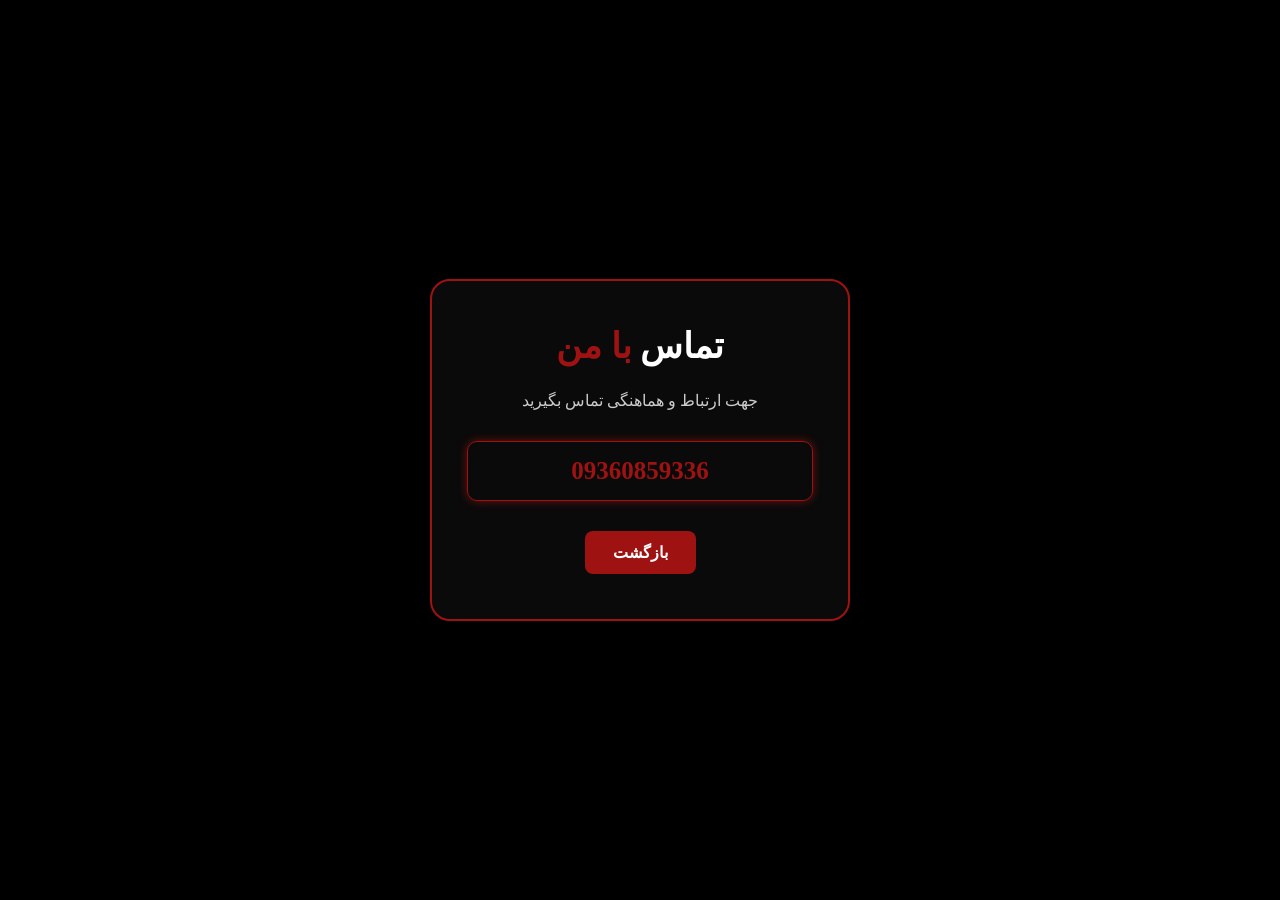
==== contact.html @ cb4c746a "Add files via upload" ====
<!DOCTYPE html>
<html lang="en">
    <head>
        <meta charset="UTF-8">
        <meta name="viewport" content="width=device-width, initial-scale=1.0">
        <title>تماس با من</title>
        <link rel="stylesheet" href="style.css">
    </head>

    <body>

        <div class="contact-page">

            <div class="contact-box">

            <h1>تماس <span>با من </span></h1>
        
        <p>جهت ارتباط و هماهنگی تماس بگیرید</p>

        <div class="phone">
            09360859336
     </div>

     <a href="index.html" class="back-btn">بازگشت</a>

    </div>

    </div>

    </body>
</html>
---- style.css ----
@import url('https://fonts.googleapis.com/css2?family=poppins:wght@100;200;300;400;500;600&display=swap');

*{
    padding: 0;
    margin: 0;
    font-family: 'poppins' sans-serif;
    box-sizing: border-box;
}

body{
    width: 100%;
    height: 100vh;
    overflow: hidden;
    background-color: black;
}

nav{
    width: 100%;
    height: 10vh;
    position: sticky;
}

.nav-container{
    width: 100%;
    height: 100%;
    display: flex;
    justify-content: space-around;
    align-items: center;
}

.nav-container .logo span{
    font-size: 2rem;
    font-weight: bold;
    color:rgb(159,18,18)
}

.hamburg,
.cancel{
    cursor: pointer;
    position: absolute;
    right: 15px;
    color: white;
    font-size: clamp(2.5rem, 02.5rem + 5vw, 3rem);
    display: none;
}

.nav-container .links{
    display: flex;
}

.nav-container .links a{
    font-size: 1.2rem;
    color: white;
    margin: 0 20px;
    text-decoration: none;
    font-weight: 550;
    transition: 0.3s linear;
}

.nav-container .links a:hover{
    color: rgb(159,18,18);
    border-bottom: 2px solid rgb(159,18,18);
}

.dropdown{
    z-index: 10;
    position: absolute;
    top: 0;
    transform: translateY(-400px);
    width: 100%;
    height: auto;
    backdrop-filter: blur(5px) brightness(40%);
    box-shadow: 0 0 20px black;
    transition: 0.2s linear;
}

.dropdown a{
    display: flex;
    color: white;
    text-decoration: none;
    padding: 10px;
    justify-content: center;
    align-items: center;
    transition: 0.3s linear;
}

.dropdown a:hover{
    background-color: rgb(159,18,18);
}

section{
    width: 100%;
    height: 90vh;
}

.main-container{
    width: 100%;
    height: 100%;
    display: flex;
    justify-content: space-evenly;
    align-items: center;
}

.main-container .image{
    width: 500px;
    height: 80vh;
    overflow: hidden;
}

.main-container .image img{
    width: 100%;
}

.main-container .image img:hover{
    animation: animate 1.5s ease-in-out infinite;
}

@keyframes animate{
0%{
    scale: 1;
}
50%{
    scale: 1.05;
}
100%{
    scale: 1;
}
}

.main-container .content{
    color: white;
    width: 40%;
    min-height: 100px;
}

.content h1{
    font-size: 1rem, 1rem + 5vw, 1.8rem;
}

.content h1 span{
    font-weight: 700;
    text-shadow: 0 0 10px rgb(159,18,18);
    color: rgb(159,18,18);
}

.typing-text{
    font-size: clapm(1rem,1rem + 5vw, 2.5rem);
    font-weight: 700;
    position: relative;
}

.typing-text span::before{
    content: "";
    color: rgb(159,18,18);
    animation: words 20s infinite;
}

.typing-text span::after{
    content: "";
    background-color: black;
    position: absolute;
    width: calc(100% + 8px);
    height: 100%;
    border-left: 1px solid #000;
    right: -8;
    animation: cursor 0.5s infinite;
}

@keyframes cursor{
    to{
        border-left: 3px solid white;
    }
}

@keyframes words {
    0%, 20%{
        content: "طراح گرافیک";
    }
    21%, 40%{
        content: "ادیتور";
    }
    41%, 60%{
        content: "برنامه نویس";
    }
    61%, 80%{
        content: "گیمر";
    }
    81%, 100%{
        content: "اینفلوینسر";
    }
}

.content p{
    font-size: 0.4rem, 0.2rem + 9vw, 1rem;
    margin: 10px 0;
}

.social-links i{
    display: inline-flex;
    justify-content: center;
    align-items: center;
    width: 3rem;
    height: 3rem;
    background-color: transparent;
    border: 0.2rem solid rgb(159,18,18);
    border-radius: 50%;
    color: rgb(159,18,18);
    margin: 5px 15px 5px 0;
    font-size: 1.5rem;
    transition: 0.2s linear;
}

.social-links i:hover{
    scale: 1.3;
    filter: drop-shadow(0 0 10px rgb(159, 18, 18));
    background-color: rgb(159, 18, 18);
    color: white;
}

.content button{
    width: 50%;
    height: 6vh;
    margin: 30px 0;
    background-color: rgb(159, 18, 18);
    color:white;
    border: none;
    outline: none;
    font-size: 120%;
    font-weight: 700;
    border-radius: 5px;
    transition: 0.2s linear;
}

.content button:hover{
    scale: 1.1;
    color: rgb(159, 18, 18);
    border: 2px rgb(159, 18, 18);
    background-color: transparent;
    box-shadow: 0 0 40px 5px rgb(159, 18, 18);
}

@media(max-width:884px){

    nav .logo{
        position: absolute;
        top: 16px;
        left: 1.5rem;
        font-size: 1.5rem;
    }

    .main-container{
        display: flex;
        flex-direction: column;
    }

    .nav-container .links{
        display: none;
    }

    .hamburg,
    .cancel{
        display: block;
    }

    .main-container .content{
        width: 80%;
        margin-top: -40px;
    }

    .social-links i{
        width: 2.5rem;
        height: 2.5rem;
        font-size: 1.5rem;
    }

    .typing-text{
        font-size: 2rem;

    }

    .main-container .image{
        z-index: -1;
        width: 50%;
        height: 60%;
    }

}

@media (max-width:440px) {
    .main-container .image{
        width: 70%;
        height: 60%;
    }

    .main-container .content{
        width: 80%;
    }


}

/* ===== Contact ===== */

.contact-page {
    width: 100%;
    min-height: 100vh;

    display: flex;
    align-items: center;
    justify-content: center;

    background: black;
}

.contact-box{
    width: 420px;
    padding: 45px 35px;

    text-align: center;

    background: #0a0a0a;

    border: 2px solid rgb(159, 18, 18);
    border-radius: 20px;

    box-shadow: 0 0 15px #ff2020
    0 0 40px rgb(159, 18, 18);
}

.contact-box h1 {
    font-size: 35px;
    color: white;
    margin-bottom: 20px;
}
.contact-box h1 span {
    color: rgb(159, 18, 18);

    text-shadow: 0 0 5px rgb(159, 18, 18)
    0 0 15px rgb(159, 18, 18);
}

.contact-box p {
    color: #ccc;
    font-size: 16px;
    line-height: 1.8;

    margin-bottom: 25px;
}

.phone{
    color: rgb(159, 18, 18);
    font-size: 25px;
    font-weight: bold;

    padding: 15px;

    border: 1px solid  rgb(159, 18, 18);
    border-radius: 10px;

    margin-bottom: 30px;

    box-shadow: 0 0 10px rgb(255, 32, 32, 0.4);
}

.back-btn{
    display: inline-block;

    padding: 12px 28px;
    background: rgb(159, 18, 18);
    color: white;

    text-decoration: none;

    border-radius: 8px;

    font-size: 16px;
    font-weight: bold;

    transition: 0.3s;
}

.back-btn :hover {
    transform: scale(1.05);

    box-shadow: 0 0 15px rgb(159, 18, 18)
    0 0 30px rgb(159, 18, 18);
}

/* موبایل */

@media (max-width:500px) {

    .contact-box{
        width: 90%;
        padding: 35px 20px;
    }

    .contact-box h1 {
        font-size: 30px;
    }

    .phone{
        font-size: 21px;
    }
}

/*===== About =====*/

.about-page {
    width: 100%;
    min-height: 100vh;

    display: flex;
    align-items: center;
    justify-content: center;

    background: #000;
}

.about-box {
    width: 420px;
    padding: 45px 35px;

    text-align: center;

    background: #000;

    border: 2px solid rgb(159, 18, 18);
    border-radius: 20px;

    box-shadow:
        0 0 15px rgb(159, 18, 18),
        0 0 40px rgb(159, 18, 18);
}

.about-box h1 {
    font-size: 35px;
    color: white;
    margin-bottom: 20px;
}

.about-box h1 span {
    color: rgb(159, 18, 18);

    text-shadow:
        0 0 5px rgb(159, 18, 18),
        0 0 15px rgb(159, 18, 18);
}

.about-box p {
    color: #ccc;
    font-size: 16px;
    line-height: 2;

    margin-bottom: 30px;
}

.back-btn {
    display: inline-block;

    padding: 12px 28px;

    background: rgb(159, 18, 18);
    color: white;

    text-decoration: none;

    border-radius: 8px;

    font-size: 16px;
    font-weight: bold;

    transition: 0.3s;
}

.back-btn:hover {
    transform: scale(1.05);

    box-shadow:
        0 0 15px rgb(159, 18, 18),
        0 0 30px rgb(159, 18, 18);
}


/*===== موبایل =====*/

@media (max-width: 500px) {

    .about-box {
        width: 90%;
        padding: 35px 20px;
    }

    .about-box h1 {
        font-size: 30px;
    }

    .about-box p {
        font-size: 15px;
    }
}

/* دکمه دانلود رزومه */
.download-btn {
    display: inline-block;
    padding: 14px 70px;
    background: rgb(159, 18, 18);
    color: white;
    text-decoration: none;
    border-radius: 8px;
    font-size: 18px;
    font-weight: bold;
    transition: all 0.3s ease;
}

/* وقتی موس روی دکمه می‌رود */
.download-btn:hover {
    background: black;
    color: rgb(159, 18, 18);

    /* نور قرمز دور دکمه */
    box-shadow:
        0 0 10px rgb(159, 18, 18),
        0 0 25px rgb(159, 18, 18),
        0 0 50px rgb(159, 18, 18);

    transform: scale(1.03);
}
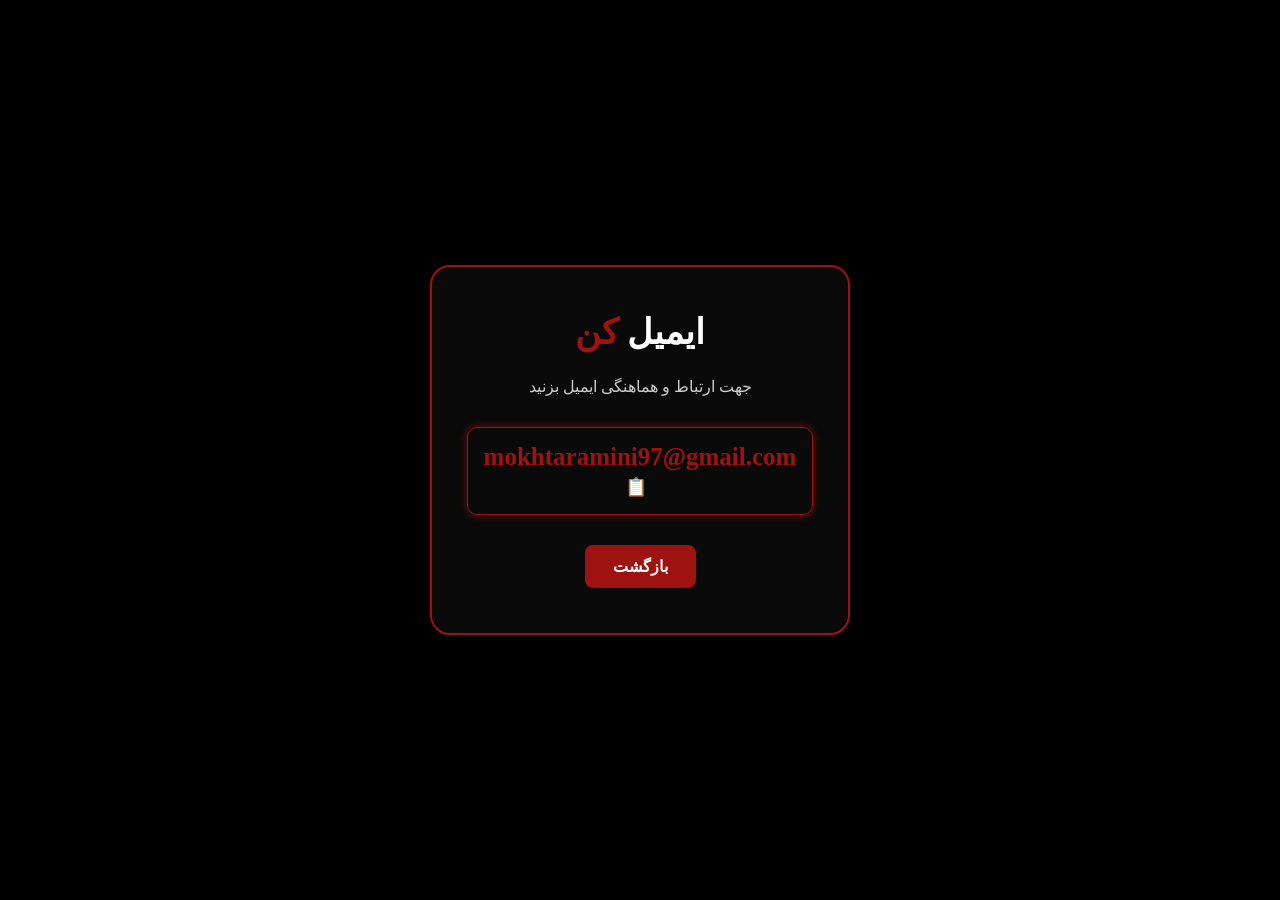
==== commit d2342499: "Add files via upload" ====
--- a/contact.html
+++ b/contact.html
@@ -3,7 +3,7 @@
     <head>
         <meta charset="UTF-8">
         <meta name="viewport" content="width=device-width, initial-scale=1.0">
-        <title>تماس با من</title>
+        <title>ارتباط با من</title>
         <link rel="stylesheet" href="style.css">
     </head>
 
@@ -13,19 +13,28 @@
 
             <div class="contact-box">
 
-            <h1>تماس <span>با من </span></h1>
+            <h1>ایمیل <span>کن </span></h1>
         
-        <p>جهت ارتباط و هماهنگی تماس بگیرید</p>
+        <p>جهت ارتباط و هماهنگی ایمیل بزنید</p>
 
         <div class="phone">
-            09360859336
-     </div>
+            <span id="email">mokhtaramini97@gmail.com</span>
+            <button onclick="copyEmail()" class="copy-btn" title="کپی ایمیل">📋</button>
+        </div>
 
      <a href="index.html" class="back-btn">بازگشت</a>
 
     </div>
 
     </div>
-
+    <script>
+        function copyEmail() {
+            const email = document.getElementById("email").textContent;
+        
+            navigator.clipboard.writeText(email).then(function() {
+                alert("ایمیل کپی شد ✅");
+            });
+        }
+        </script>
     </body>
 </html>
--- a/style.css
+++ b/style.css
@@ -526,3 +526,18 @@
 
     transform: scale(1.03);
 }
+
+.copy-btn {
+    background: transparent;
+    border: none;
+    color: #ff2b1a;
+    font-size: 18px;
+    cursor: pointer;
+    margin-right: 8px;
+    transition: 0.3s;
+}
+
+.copy-btn:hover {
+    color: white;
+    transform: scale(1.15);
+}
